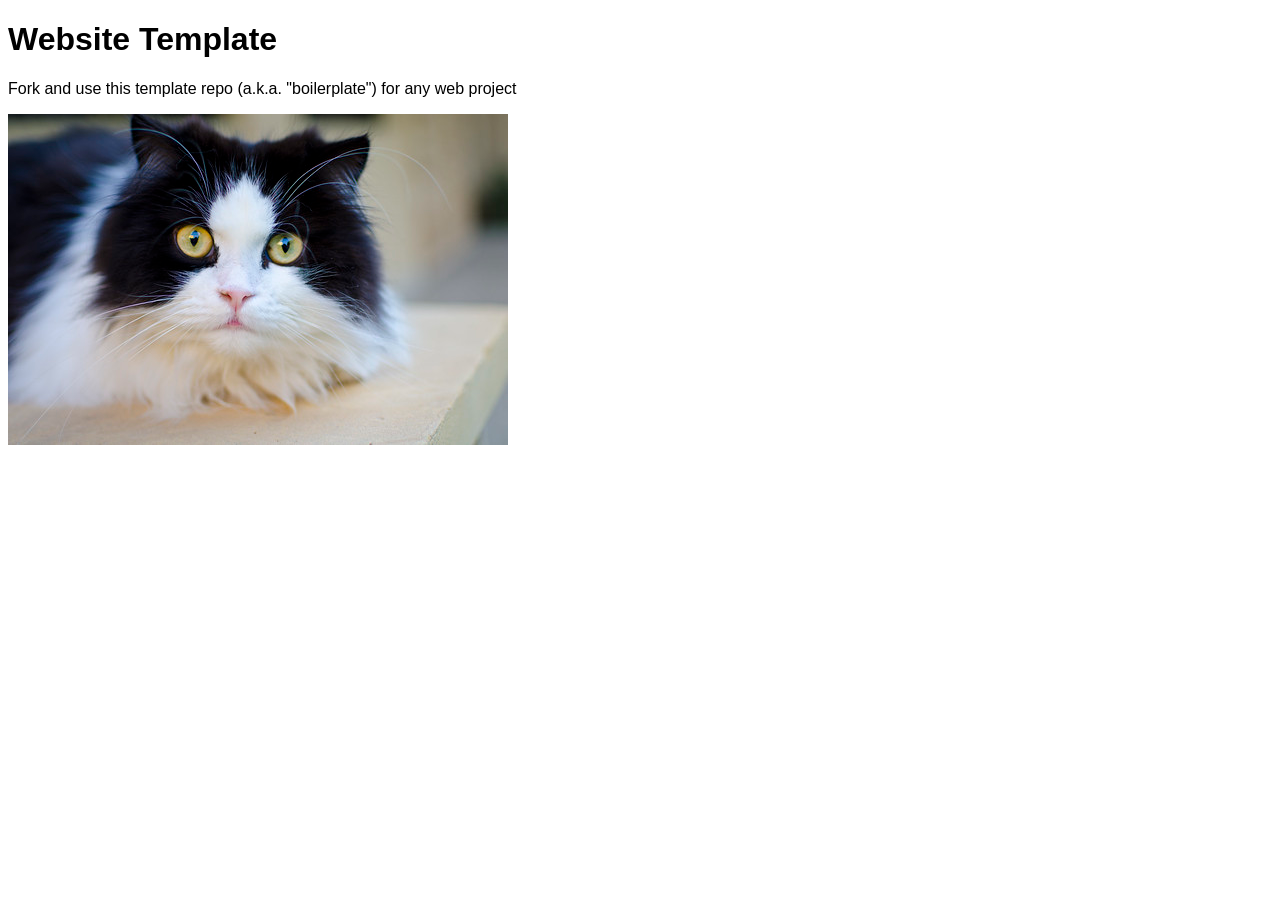
==== index.html @ 8caf2682 "Initial commit" ====
<!doctype html>
<html lang="en">
<head>
	<meta charset="utf-8">
	<title>Website Template</title>
	<link rel="stylesheet" href="./assets/css/styles.css">
</head>
<body>

	<h1>Website Template</h1>
	<p>Fork and use this template repo (a.k.a. "boilerplate") for any web project</p>
	<img src="assets/img/cat.jpg" alt="">

	<script src="./assets/js/main.js"></script>
</body>
</html>
---- assets/css/styles.css ----
/* styles.css */

* {
	font-family: Arial;
}
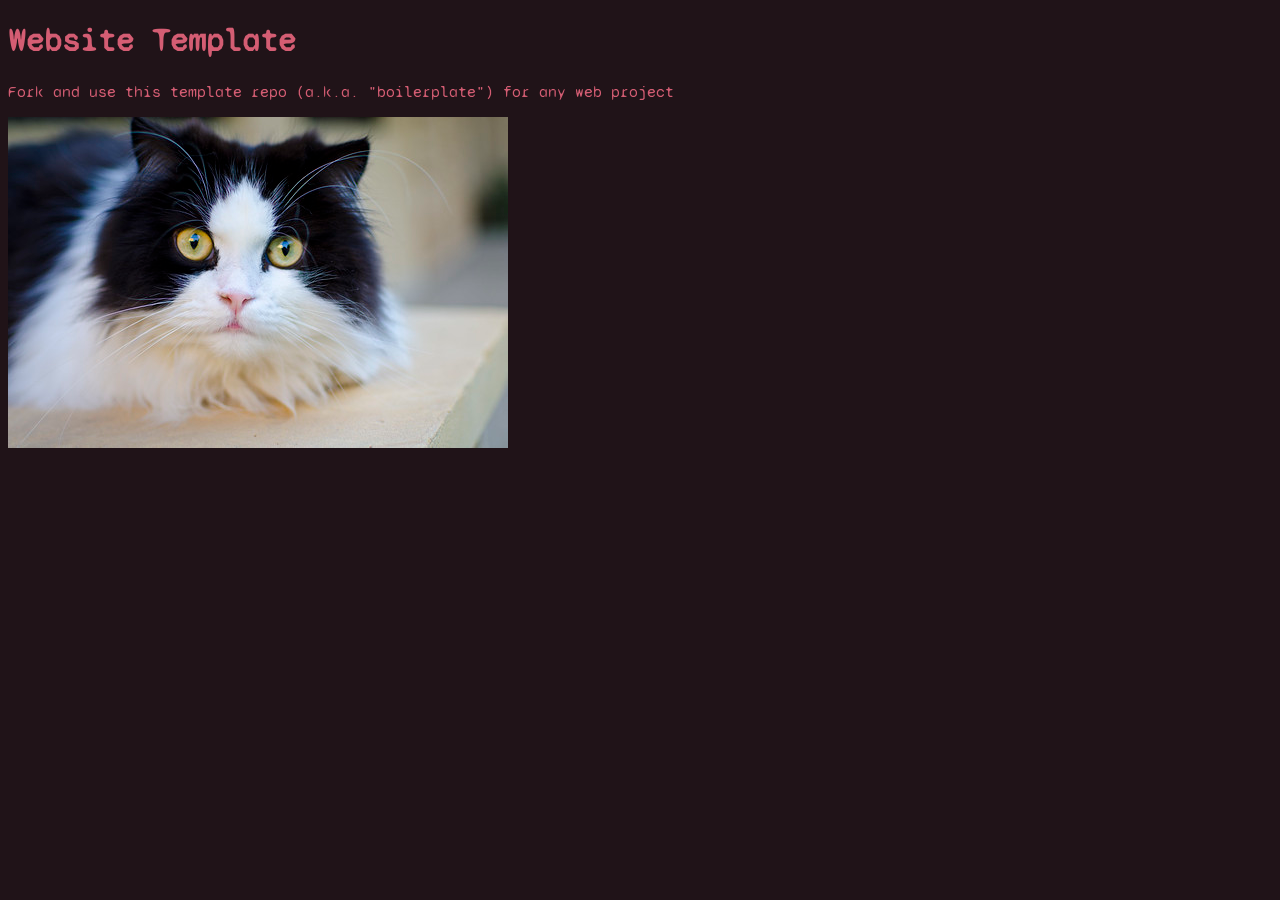
==== commit ecca7d24: "Added new font families and changed background and font color" ====
--- a/index.html
+++ b/index.html
@@ -3,8 +3,12 @@
 <head>
 	<meta charset="utf-8">
 	<title>Website Template</title>
+	<link rel="preconnect" href="https://fonts.googleapis.com">
+	<link rel="preconnect" href="https://fonts.gstatic.com" crossorigin>
+	<link href="https://fonts.googleapis.com/css2?family=Bungee&family=EB+Garamond:ital,wght@0,400..800;1,400..800&family=PT+Sans:ital,wght@0,400;0,700;1,400;1,700&family=Syne+Mono&display=swap" rel="stylesheet">
 	<link rel="stylesheet" href="./assets/css/styles.css">
 </head>
+
 <body>
 
 	<h1>Website Template</h1>
--- a/assets/css/styles.css
+++ b/assets/css/styles.css
@@ -1,5 +1,9 @@
 /* styles.css */
 
-* {
-	font-family: Arial;
+:root {
+	font-family: "Syne Mono", monospace;
+	font-weight: 400;
+	font-style: normal;
+	color: #d45d73;
+	background-color: #201318;
 }
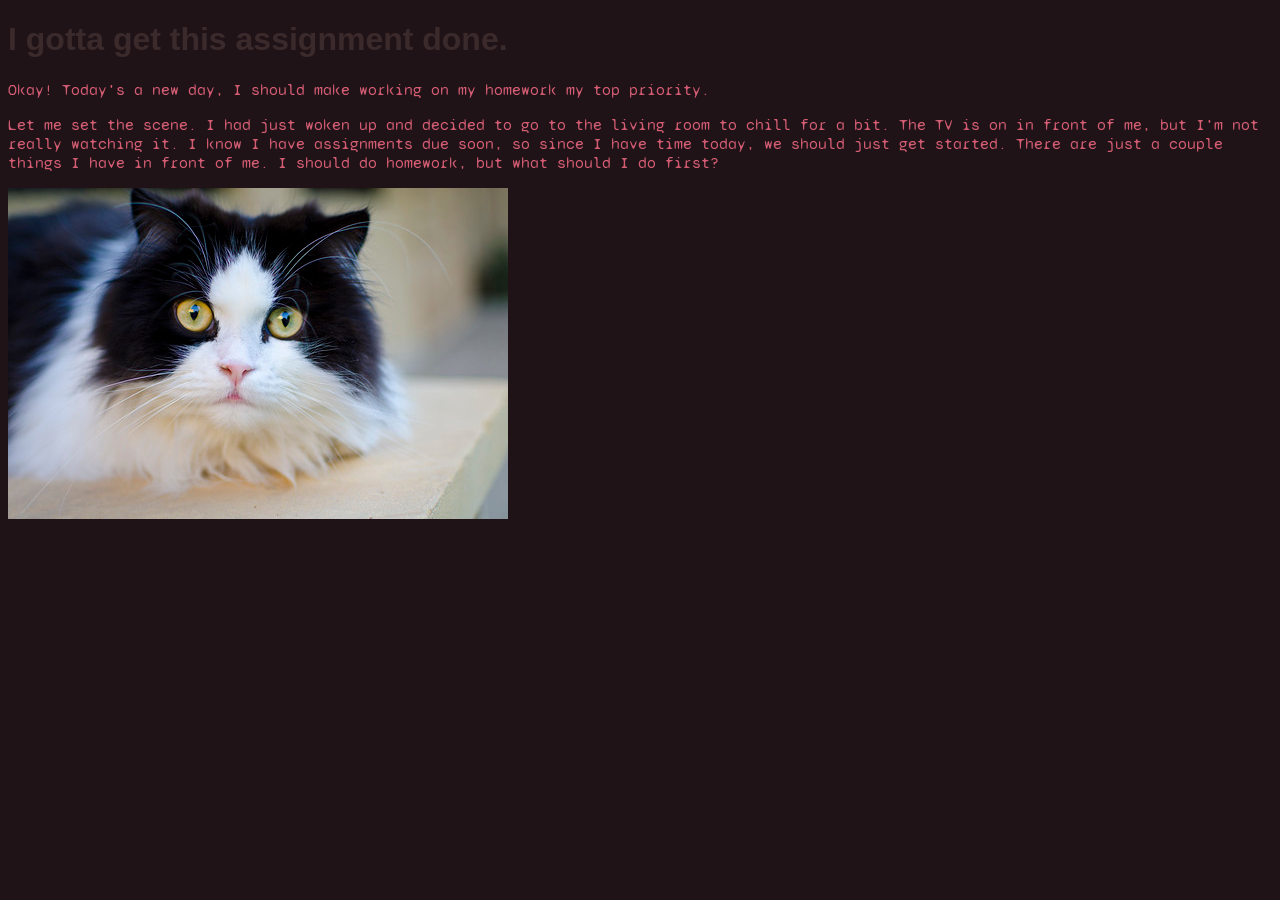
==== commit 704894f5: "changed and added new paragraph. changed h1 font" ====
--- a/index.html
+++ b/index.html
@@ -2,7 +2,7 @@
 <html lang="en">
 <head>
 	<meta charset="utf-8">
-	<title>Website Template</title>
+	<title>Procrastination</title>
 	<link rel="preconnect" href="https://fonts.googleapis.com">
 	<link rel="preconnect" href="https://fonts.gstatic.com" crossorigin>
 	<link href="https://fonts.googleapis.com/css2?family=Bungee&family=EB+Garamond:ital,wght@0,400..800;1,400..800&family=PT+Sans:ital,wght@0,400;0,700;1,400;1,700&family=Syne+Mono&display=swap" rel="stylesheet">
@@ -11,8 +11,9 @@
 
 <body>
 
-	<h1>Website Template</h1>
-	<p>Fork and use this template repo (a.k.a. "boilerplate") for any web project</p>
+	<h1>I gotta get this assignment done.</h1>
+	<p>Okay! Today's a new day, I should make working on my homework my top priority.</p>
+	<p>Let me set the scene. I had just woken up and decided to go to the living room to chill for a bit. The TV is on in front of me, but I'm not really watching it. I know I have assignments due soon, so since I have time today, we should just get started. There are just a couple things I have in front of me. I should do homework, but what should I do first?</p>
 	<img src="assets/img/cat.jpg" alt="">
 
 	<script src="./assets/js/main.js"></script>
--- a/assets/css/styles.css
+++ b/assets/css/styles.css
@@ -6,4 +6,10 @@
 	font-style: normal;
 	color: #d45d73;
 	background-color: #201318;
+}
+
+h1 {
+	font-family: "Bungee", sans-serif;
+	font-style: normal;
+	color: #3b2a2b;
 }
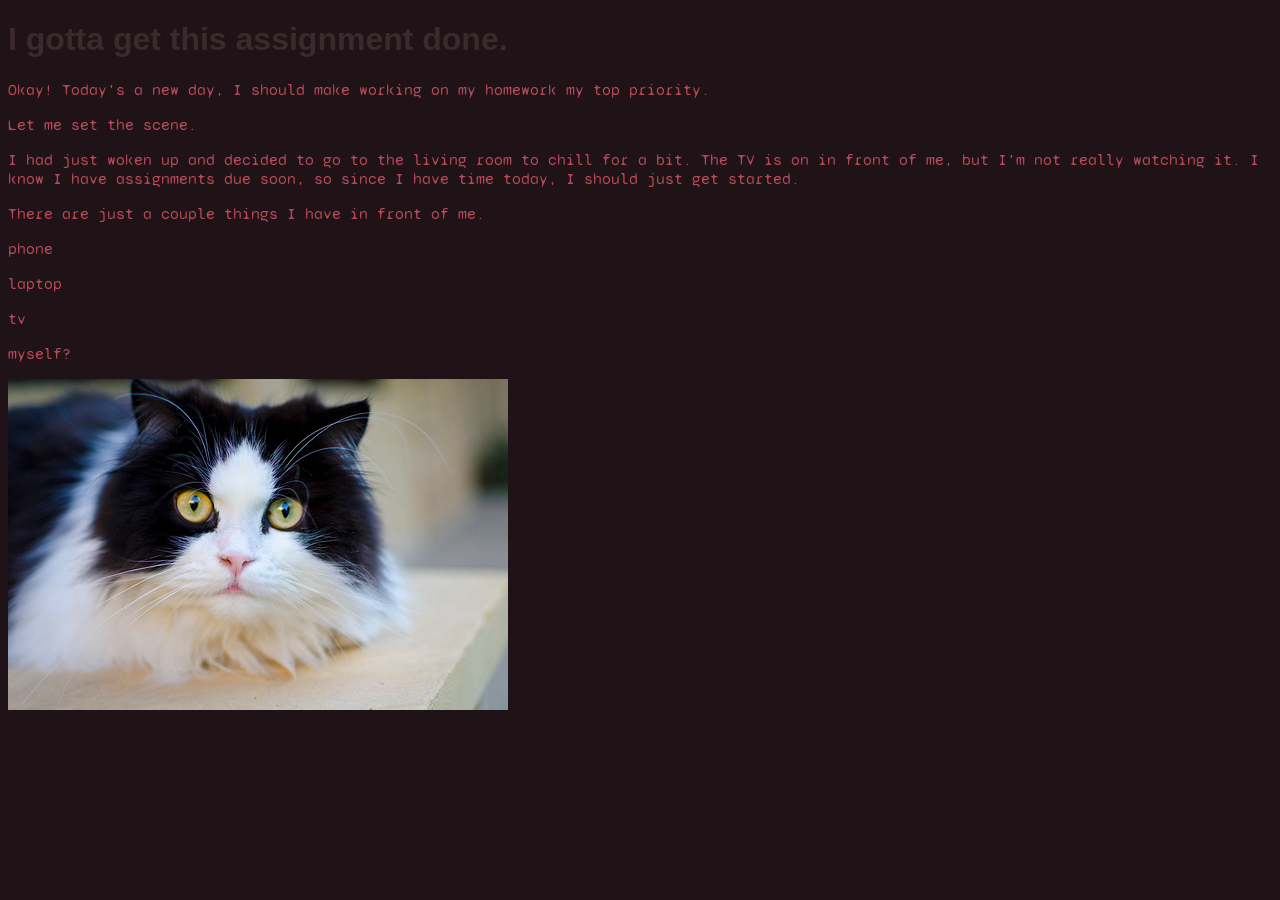
==== commit 8bab13f5: "added more text and changed formating for initial p" ====
--- a/index.html
+++ b/index.html
@@ -13,7 +13,15 @@
 
 	<h1>I gotta get this assignment done.</h1>
 	<p>Okay! Today's a new day, I should make working on my homework my top priority.</p>
-	<p>Let me set the scene. I had just woken up and decided to go to the living room to chill for a bit. The TV is on in front of me, but I'm not really watching it. I know I have assignments due soon, so since I have time today, we should just get started. There are just a couple things I have in front of me. I should do homework, but what should I do first?</p>
+	<p>Let me set the scene.</p>
+	<p> I had just woken up and decided to go to the living room to chill for a bit. The TV is on in front of me, but I'm not really watching it. I know I have assignments due soon, so since I have time today, I should just get started.</p>
+	<p>There are just a couple things I have in front of me.</p>
+	
+	<p>phone</p>
+	<p>laptop</p>
+	<p>tv</p>
+	<p>myself?</p>
+	
 	<img src="assets/img/cat.jpg" alt="">
 
 	<script src="./assets/js/main.js"></script>
--- a/assets/css/styles.css
+++ b/assets/css/styles.css
@@ -4,7 +4,7 @@
 	font-family: "Syne Mono", monospace;
 	font-weight: 400;
 	font-style: normal;
-	color: #d45d73;
+	color: #b6485c;
 	background-color: #201318;
 }
 
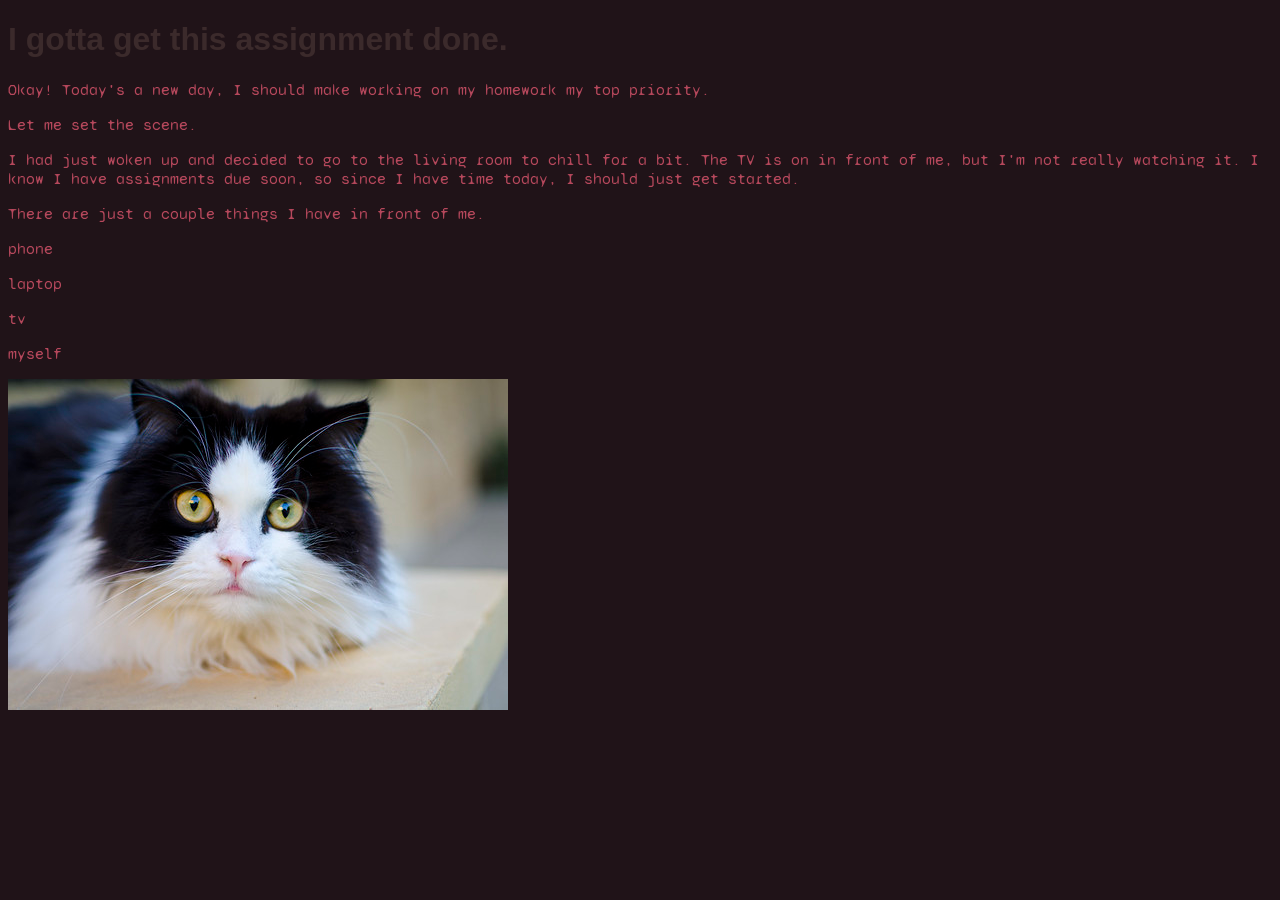
==== commit 5431e960: "deleted questionmark" ====
--- a/index.html
+++ b/index.html
@@ -20,7 +20,7 @@
 	<p>phone</p>
 	<p>laptop</p>
 	<p>tv</p>
-	<p>myself?</p>
+	<p>myself</p>
 	
 	<img src="assets/img/cat.jpg" alt="">
 
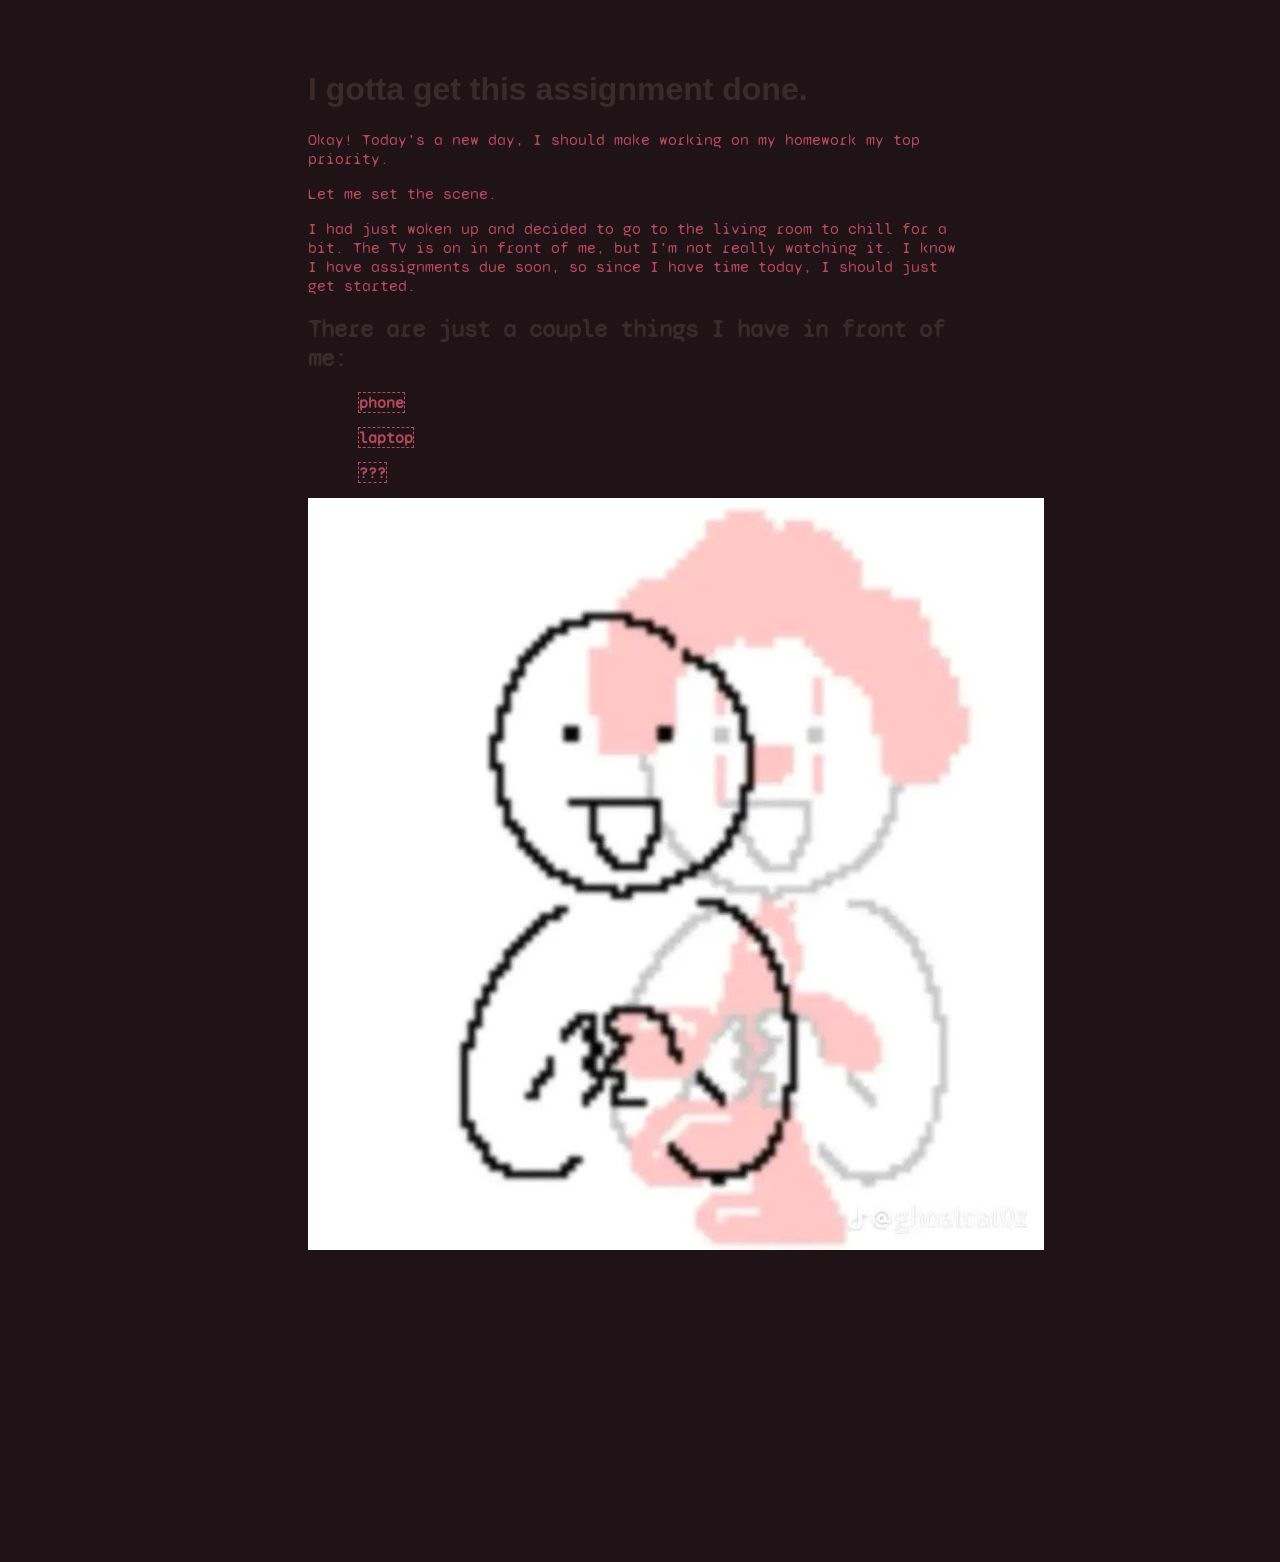
==== commit c82a684b: "Replace cat image with download image" ====
--- a/index.html
+++ b/index.html
@@ -15,15 +15,14 @@
 	<p>Okay! Today's a new day, I should make working on my homework my top priority.</p>
 	<p>Let me set the scene.</p>
 	<p> I had just woken up and decided to go to the living room to chill for a bit. The TV is on in front of me, but I'm not really watching it. I know I have assignments due soon, so since I have time today, I should just get started.</p>
-	<p>There are just a couple things I have in front of me.</p>
+	<h2>There are just a couple things I have in front of me:</h2>
 	
-	<p>phone</p>
-	<p>laptop</p>
-	<p>tv</p>
-	<p>myself</p>
+	<p><a href="phone.html">phone</a></p> 
+	<p><a href="laptop.html">laptop</a></p>
+	<p><a href="myself.html">???</a></p>
 	
-	<img src="assets/img/cat.jpg" alt="">
+	<img src="assets/img/download.jpg" alt="">
 
 	<script src="./assets/js/main.js"></script>
 </body>
-</html>+</html>
--- a/assets/css/styles.css
+++ b/assets/css/styles.css
@@ -6,10 +6,25 @@
 	font-style: normal;
 	color: #b6485c;
 	background-color: #201318;
+	margin: 50px 300px 300px 300px;
 }
 
 h1 {
 	font-family: "Bungee", sans-serif;
 	font-style: normal;
 	color: #3b2a2b;
+}
+
+h2 {
+	font-family: "Syne Mono", monospace;
+	font-style: normal;
+	color: #3b2a2b;
+}
+
+a {
+	color:#b6485c;
+	text-decoration: none;
+	margin-left: 50px;
+	font-weight: bold;
+	border: #b6485c 1px dashed;
 }
